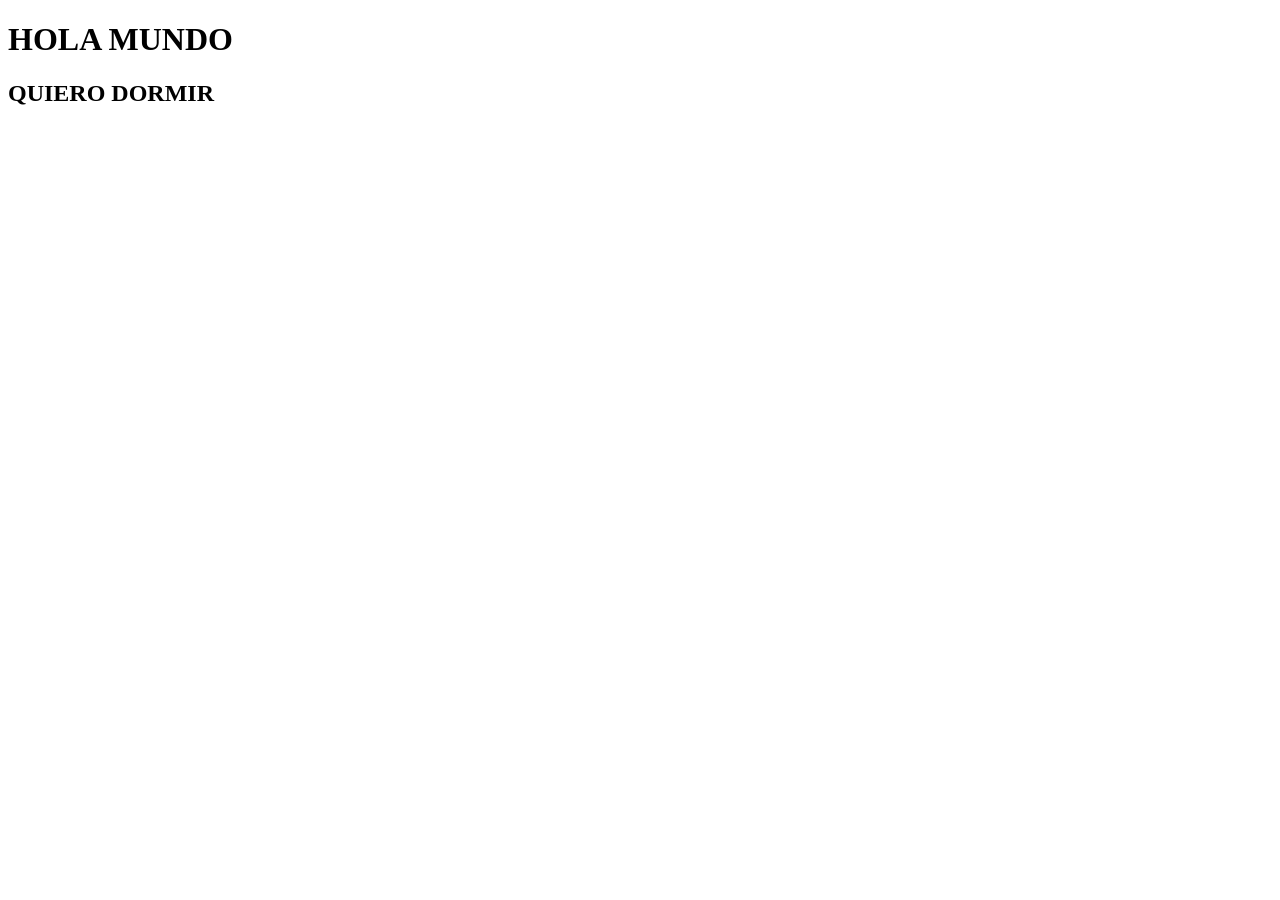
==== index.html @ dbf9a51f "Creacion HTML" ====
<!DOCTYPE html>
<html lang="en">
<head>
    <meta charset="UTF-8">
    <meta name="viewport" content="width=h1, initial-scale=1.0">
    <title>Document</title>
</head>
<body>
    <h1>HOLA MUNDO</h1>
    <h2>QUIERO DORMIR</h2>
</body>
</html>
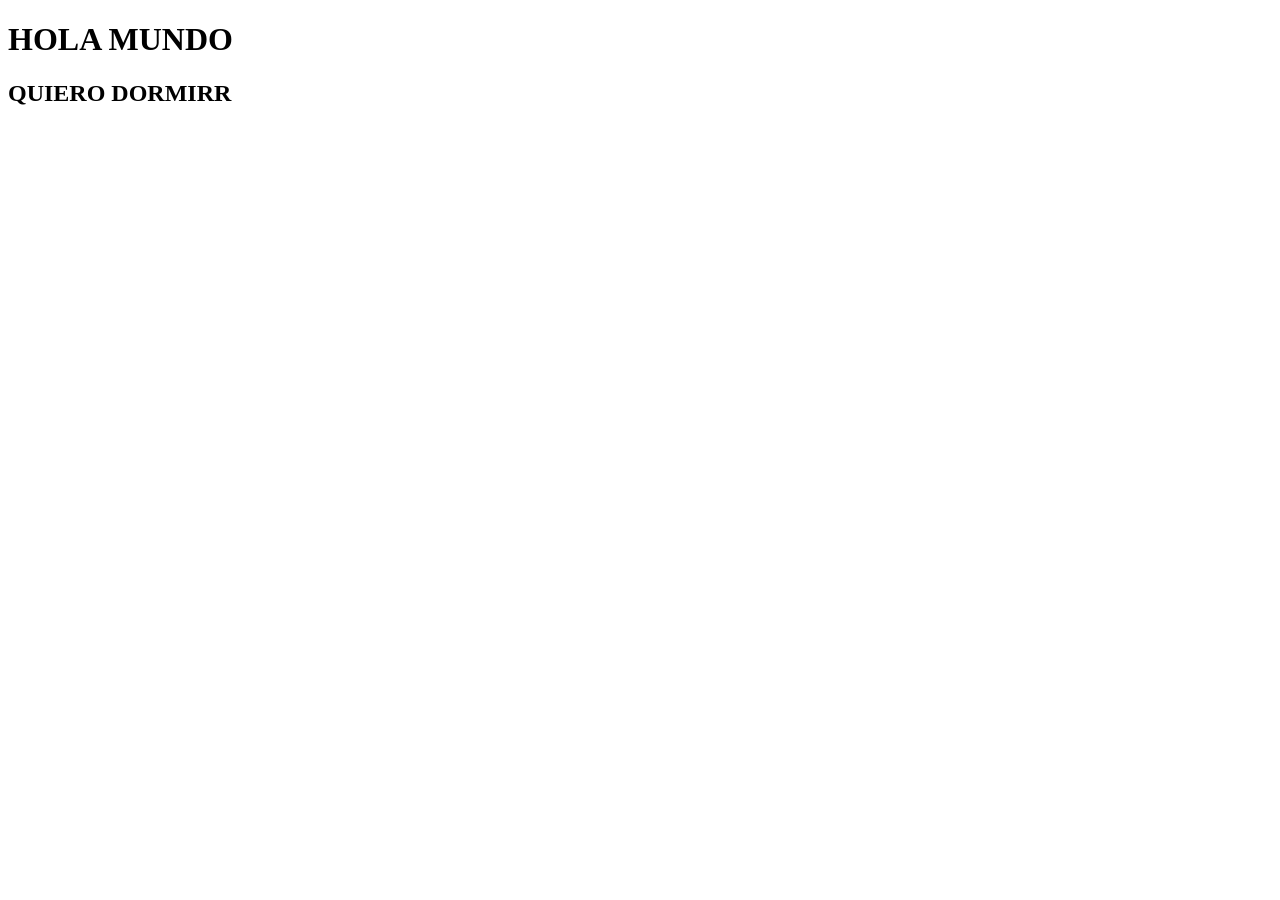
==== commit 156bd45c: "Creacion de HTML" ====
--- a/index.html
+++ b/index.html
@@ -7,6 +7,6 @@
 </head>
 <body>
     <h1>HOLA MUNDO</h1>
-    <h2>QUIERO DORMIR</h2>
+    <h2>QUIERO DORMIRR</h2>
 </body>
 </html>
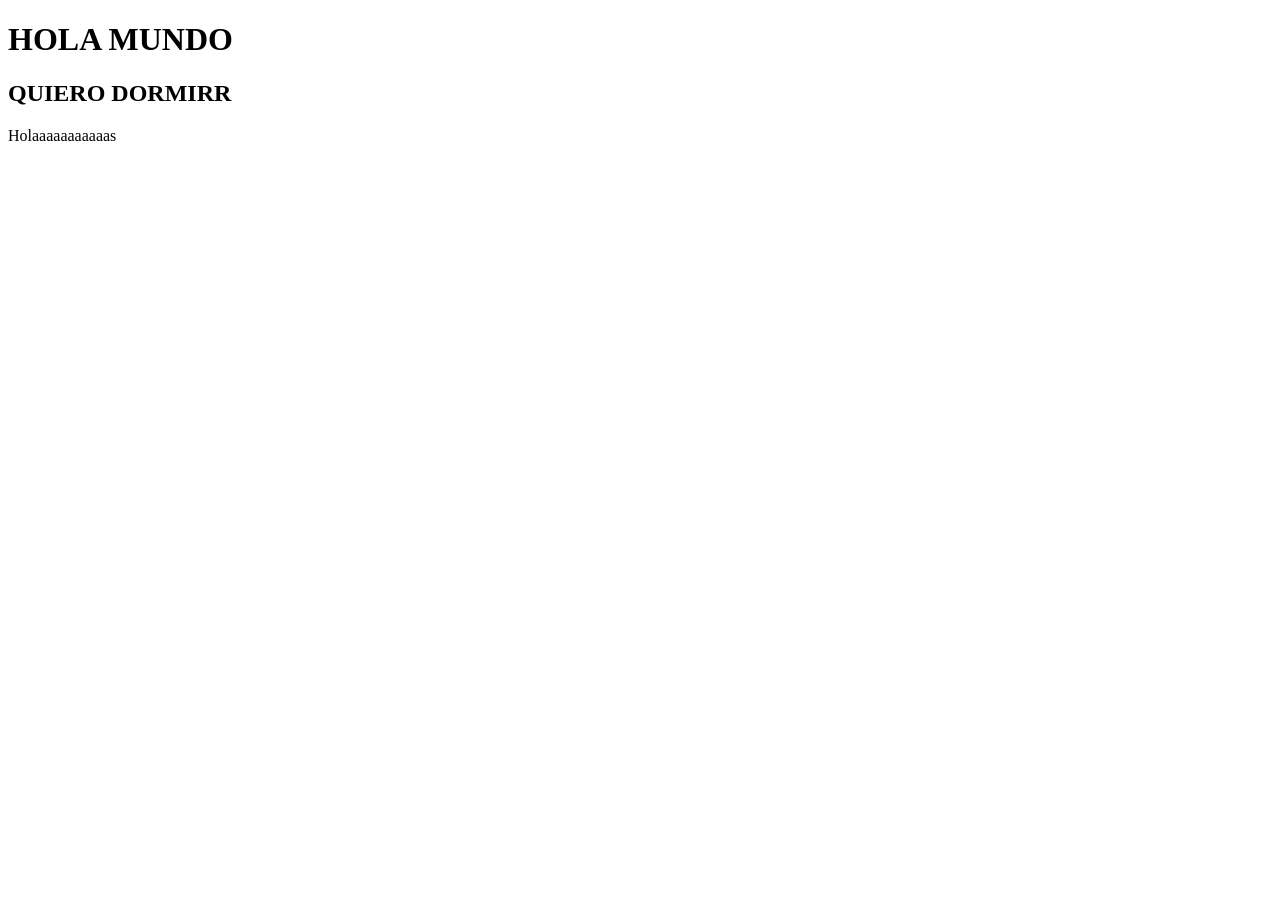
==== commit 273f14dd: "soiyo" ====
--- a/index.html
+++ b/index.html
@@ -8,5 +8,6 @@
 <body>
     <h1>HOLA MUNDO</h1>
     <h2>QUIERO DORMIRR</h2>
+    <p>Holaaaaaaaaaaas</p>
 </body>
 </html>
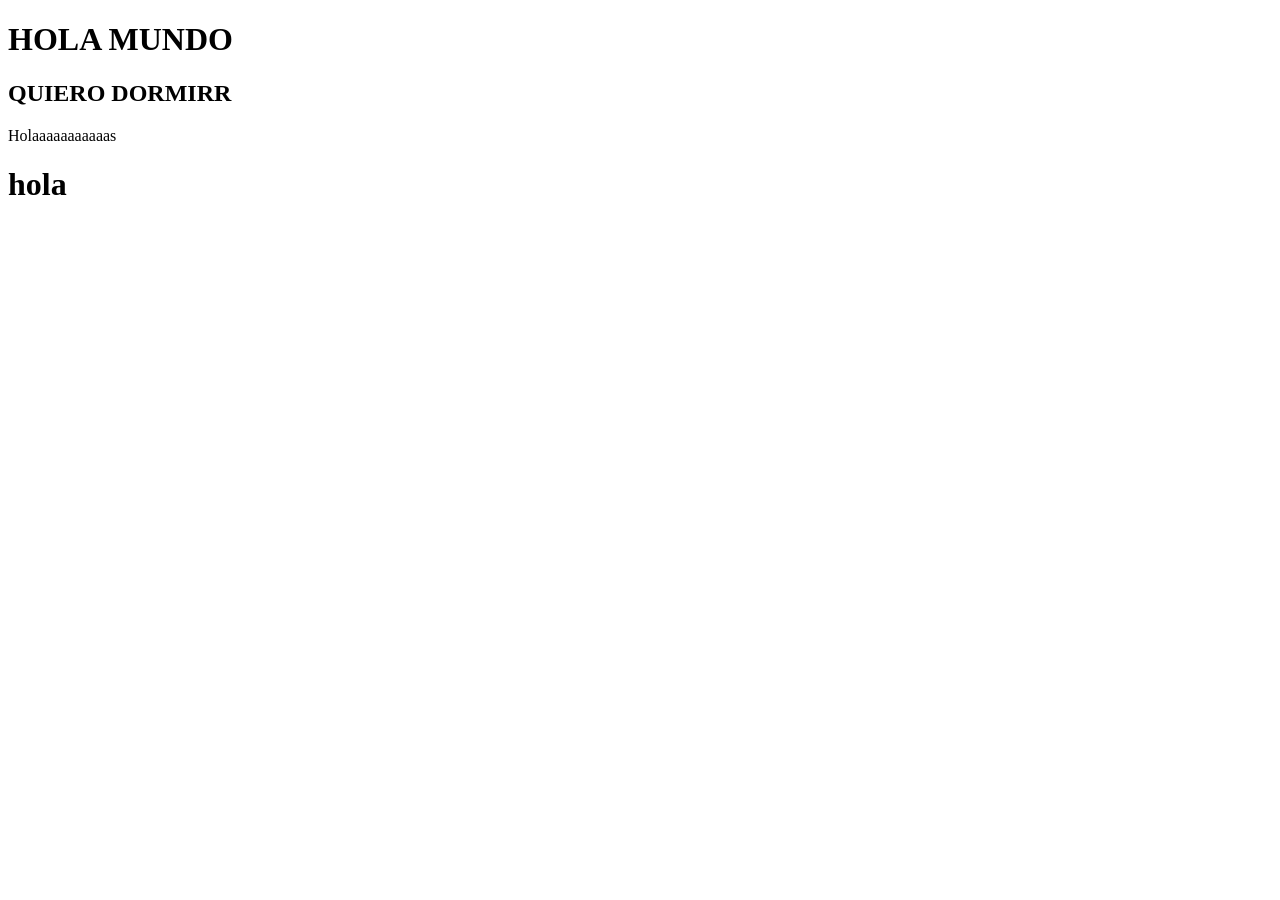
==== commit febe6c9e: "puse un h1 con hola" ====
--- a/index.html
+++ b/index.html
@@ -9,5 +9,6 @@
     <h1>HOLA MUNDO</h1>
     <h2>QUIERO DORMIRR</h2>
     <p>Holaaaaaaaaaaas</p>
+    <h1>hola</h1>
 </body>
 </html>
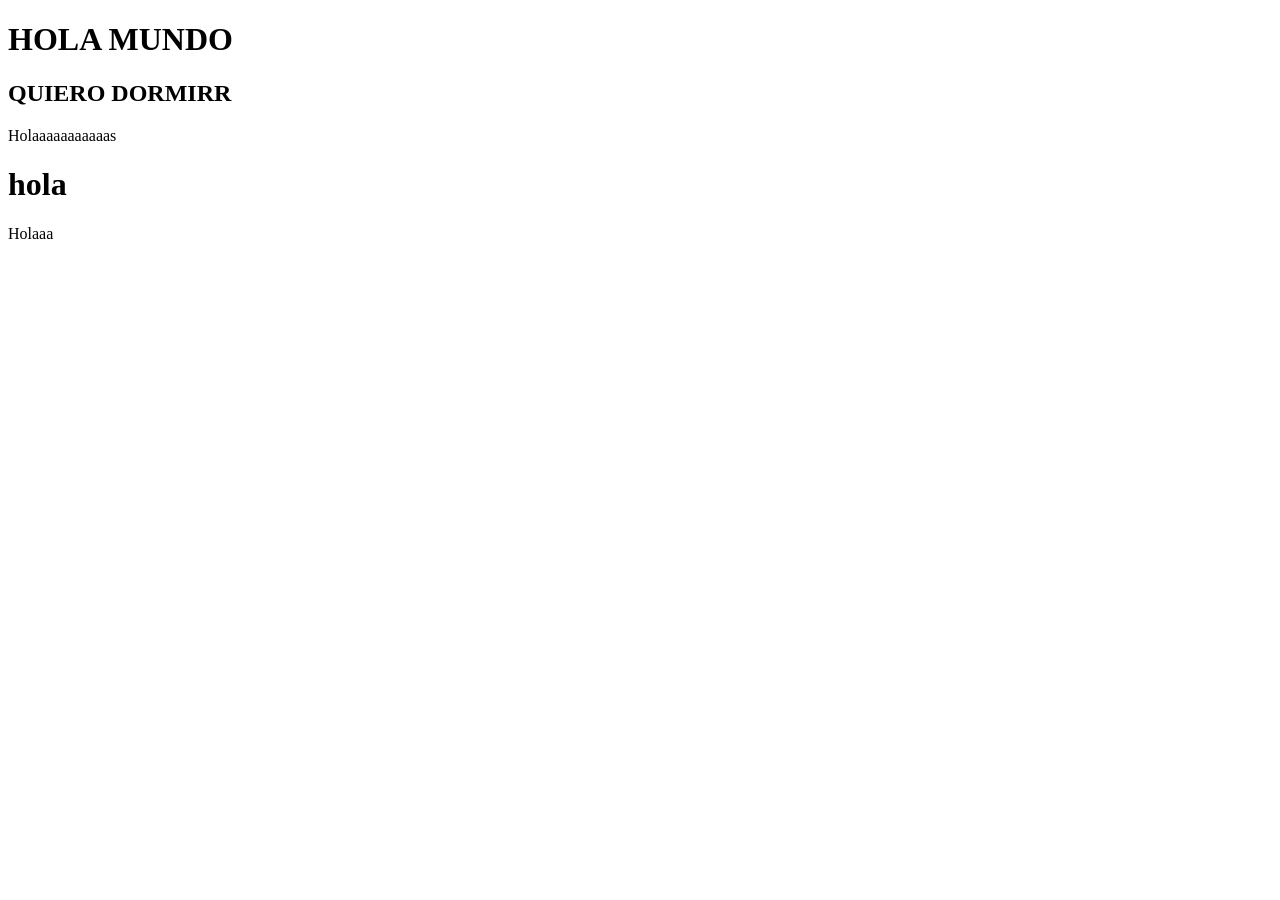
==== commit fe728614: "puse una etiqueta p" ====
--- a/index.html
+++ b/index.html
@@ -10,5 +10,6 @@
     <h2>QUIERO DORMIRR</h2>
     <p>Holaaaaaaaaaaas</p>
     <h1>hola</h1>
+    <p>Holaaa</p>
 </body>
 </html>
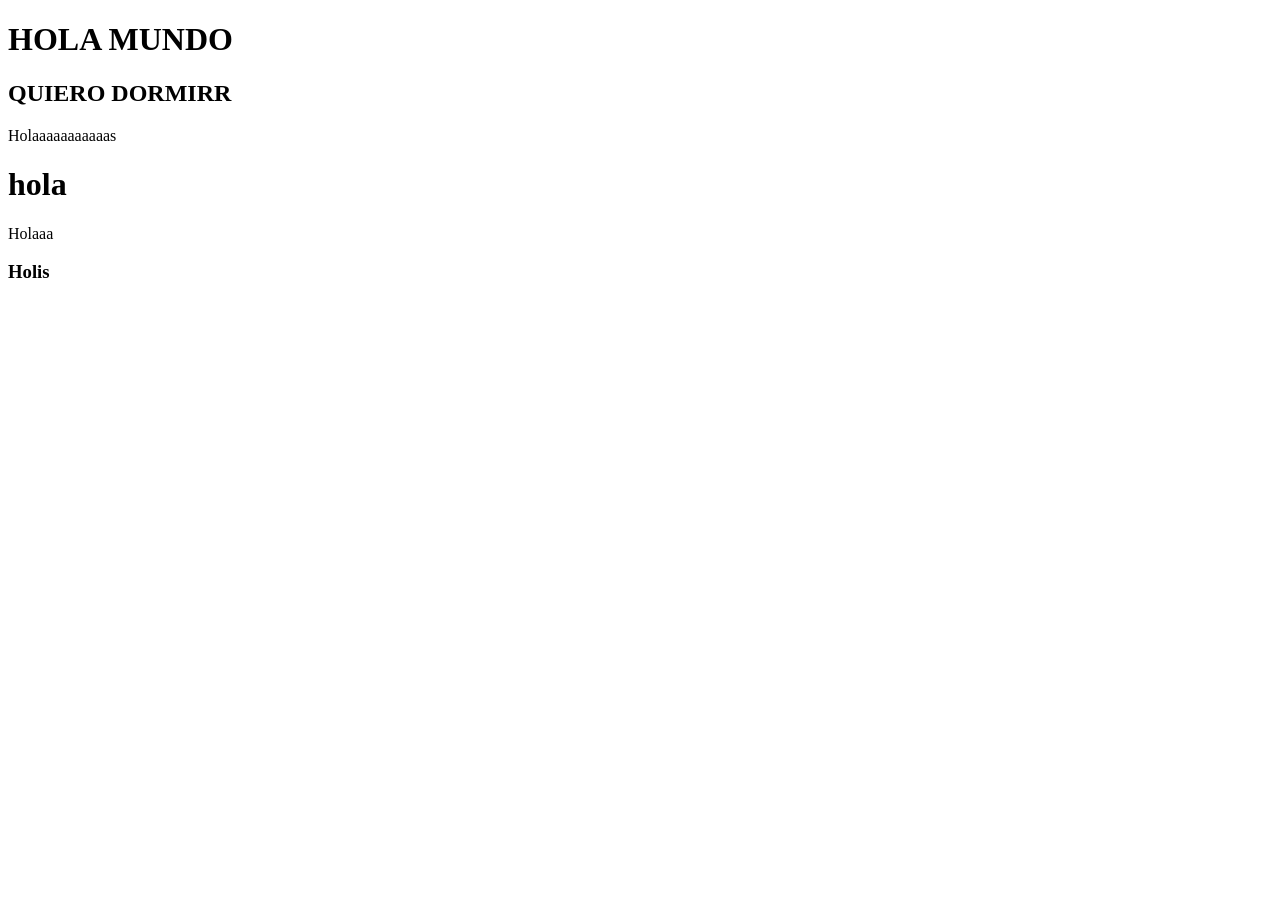
==== commit d8853cf1: "Update index.html yo" ====
--- a/index.html
+++ b/index.html
@@ -11,5 +11,6 @@
     <p>Holaaaaaaaaaaas</p>
     <h1>hola</h1>
     <p>Holaaa</p>
+    <h3>Holis</h3>
 </body>
 </html>
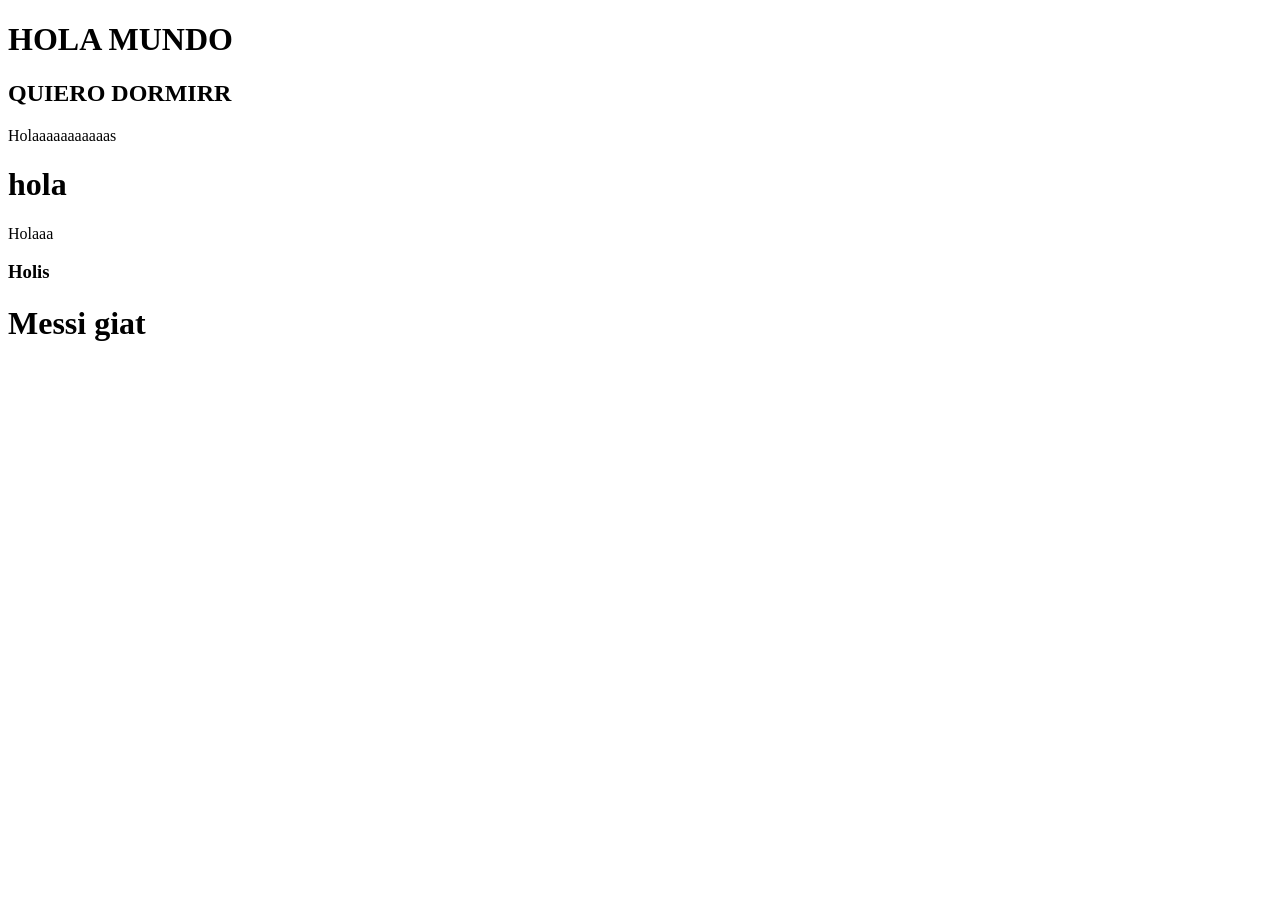
==== commit b56f66db: "agregue un h1" ====
--- a/index.html
+++ b/index.html
@@ -12,5 +12,6 @@
     <h1>hola</h1>
     <p>Holaaa</p>
     <h3>Holis</h3>
+    <h1>Messi giat</h1>
 </body>
 </html>
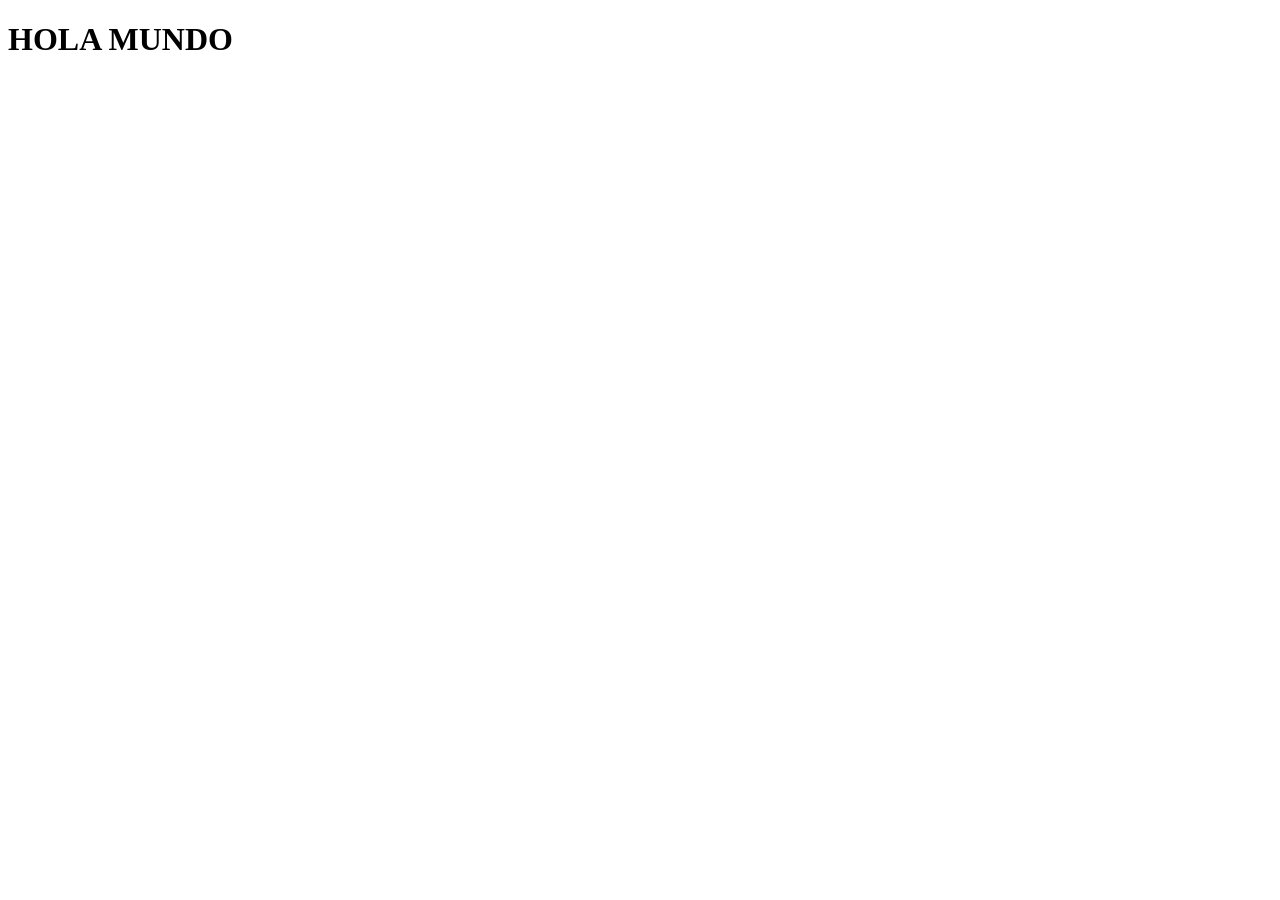
==== commit b602111c: "estilos login" ====
--- a/index.html
+++ b/index.html
@@ -7,11 +7,5 @@
 </head>
 <body>
     <h1>HOLA MUNDO</h1>
-    <h2>QUIERO DORMIRR</h2>
-    <p>Holaaaaaaaaaaas</p>
-    <h1>hola</h1>
-    <p>Holaaa</p>
-    <h3>Holis</h3>
-    <h1>Messi giat</h1>
 </body>
 </html>
